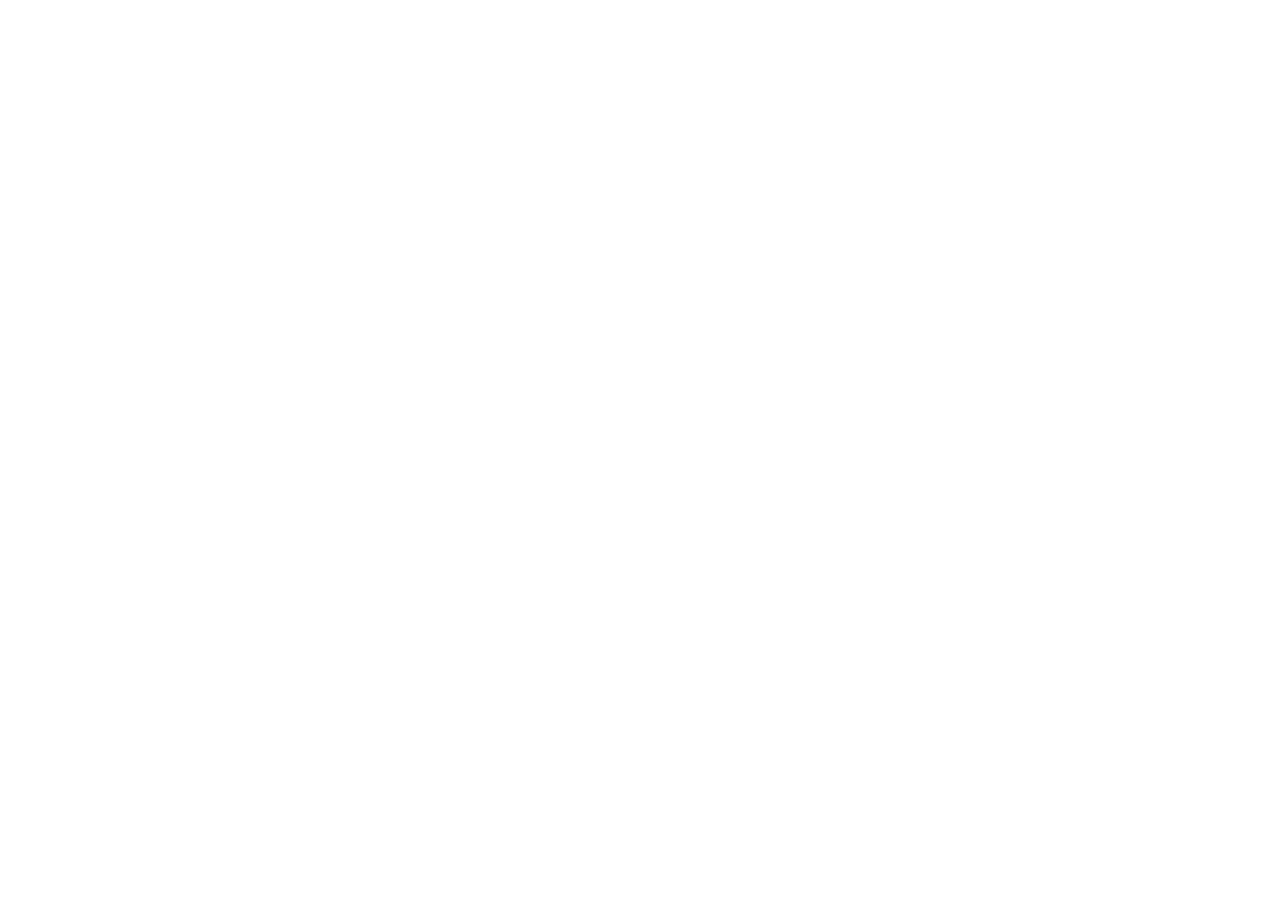
==== site/index.html @ c0d75283 "first work" ====
<!DOCTYPE html>
<html lang="en">
  <head>
    <meta charset="UTF-8" />
    <title>Ray Dental Care</title>
    <link rel="stylesheet" href="master.css" />
    <link
      href="https://unpkg.com/boxicons@2.1.4/css/boxicons.min.css"
      rel="stylesheet"
    />
    <link
      rel="stylesheet"
      href="https://cdnjs.cloudflare.com/ajax/libs/font-awesome/6.5.2/css/all.min.css"
      integrity="sha512-SnH5WK+bZxgPHs44uWIX+LLJAJ9/2PkPKZ5QiAj6Ta86w+fsb2TkcmfRyVX3pBnMFcV7oQPJkl9QevSCWr3W6A=="
      crossorigin="anonymous"
      referrerpolicy="no-referrer"
    />

    <link
      rel="icon"
      href="[data-uri]"
    />
  </head>
  <body>
    
  </body>
</html>
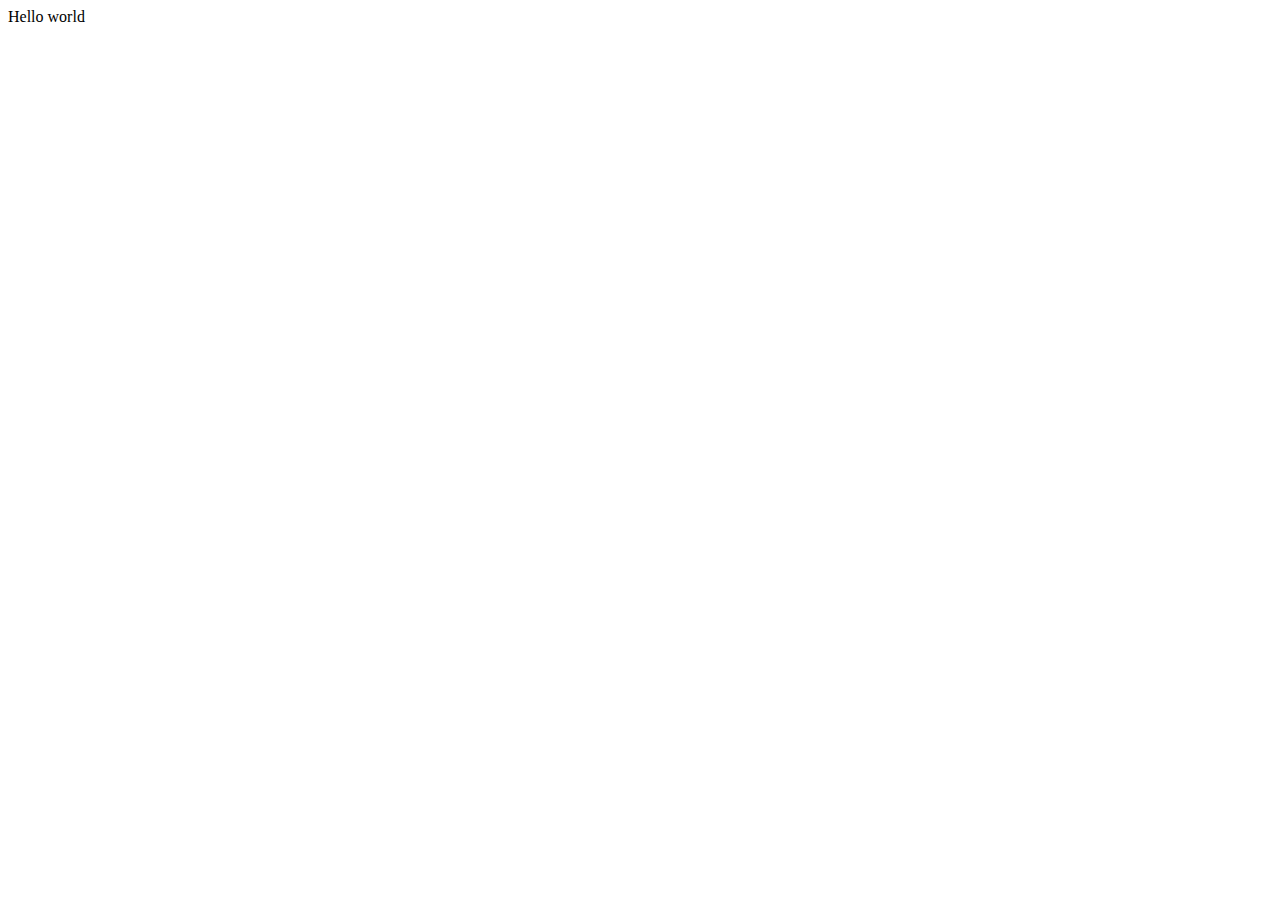
==== commit 68fe0ac3: "small edit" ====
--- a/site/index.html
+++ b/site/index.html
@@ -22,6 +22,6 @@
     />
   </head>
   <body>
-    
+    Hello world
   </body>
 </html>
